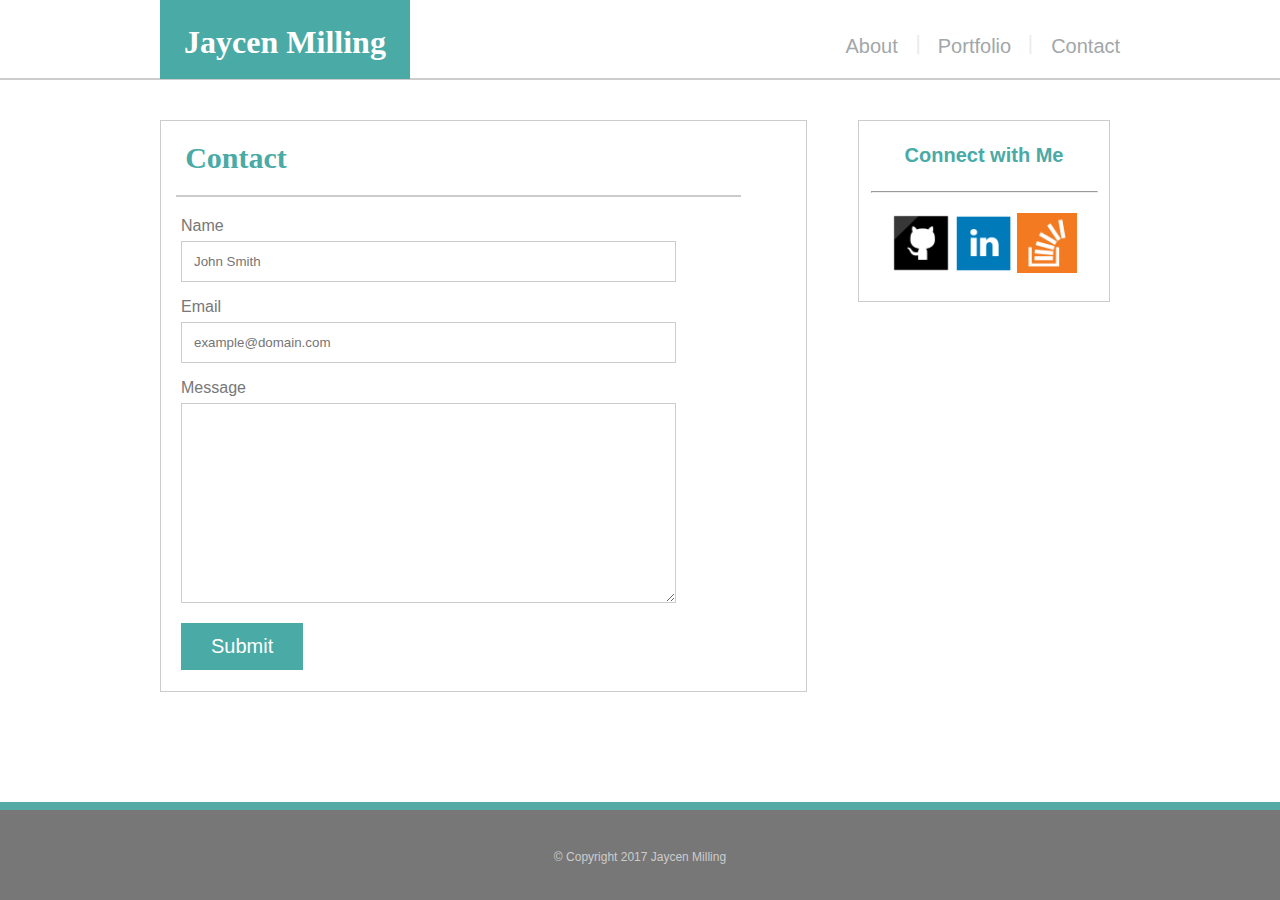
==== contact.html @ 1d7a5ca9 "Copy files from Basic-Profile" ====
<!DOCTYPE html>
<html>
    <head>
        <title>Contact</title>
        
        <!-- linking CSS -->
        <link rel="stylesheet" type="text/css" href="/css/style.css">
        <link rel="icon" type="image/png" href="images/jaycen.jpeg">
        
        
    </head>
    
    <body class="contact">            
            <header> 
                <h1 id="name"> Jaycen Milling </h1>
                <div id="links"> 
                    <ul>
                        <li><a href="contact.html">Contact</a></li>
                        <li class="border1"><a href="portfolio.html">Portfolio</a></li>
                        <li class="border2"><a href="index.html">About</a></li>                        
                    </ul>
                </div> <!-- END LINKS -->
            </header>
            <div id="contact">
                <section>
                <h1>Contact</h1>
                    <hr>
                    <form>
                        <label for="fullname">Name</label>
                        <input type="text" id="fullname" name="fullname" placeholder="John Smith">
                        
                        <label for="email">Email</label>
                        <input type="email" id="email" name="email" placeholder="example@domain.com">
                        
                        <br>
                        
                        <label for="message">Message</label>
                        <textarea id="message" name="message" style="height: 200px"></textarea>
                        
                        <input type="submit" value="Submit">
                        
                    </form>
                </section>
            </div>  <!-- END CONTACT -->  
            <div id="connect"> 
                    <h1>Connect with Me</h1>
                    <hr>
                    <div id="icons">
                        <a href="https://github.com/jaycen9887" target="_blank"><img width="60px"alt="Git Hub" src="images/1494525826_social_media_logo_github.png"></a>
                        <a href="https://www.linkedin.com/in/jaycen-milling-2b7a8851/" target="_blank"><img width="60px"  alt="Linkedin" src="images/1494525857_linkedin_square_color.png"></a>
                        <a href="https://stackoverflow.com/users/7992845/jaycen" target="_blank"><img width="60px"alt="Stack Overflow" src="images/1494525924_overflow.png"></a> 
                    </div> <!-- END ICONS-->  
                </div> <!-- END CONNECT -->  
        
            <footer> &copy; Copyright 2017 Jaycen Milling</footer>
    </body>
</html>
---- css/style.css ----
/* ALL */

body {
    font-family: 'Arial', 'Helvetica Neue', Helvetica, sans-serif;
    width: 960px;
    max-width: 980px;
    min-width: 640px;
    color: #777;
    background-image: url(images/cork-wallet.png);
    margin: auto;
    overflow-x:hidden;
}

header {
    background-color: white;
    height: 78px;
    position: relative;
    width: 161%;
    right: 290px;
    border-bottom: solid 2px #CCC;
}

#name {
    margin-left: 290px;
    float: left;
    background-color: #4aaaa5;
    width: 250px;
    text-align: center;
    padding: 25px 0 10px 0;
    color: white;
    font-family: 'Georgia', Times, Times New Roman, serif;
    height: 45px;
    position: relative;
    top: -22px;
   
}

#links ul {
    list-style-type: none;
    margin: 0;
    padding: 0;
    overflow: hidden;
    font-size: 20px; 
}

#links ul li {
    float: right;
    position: relative;
    right: 275.5px;
    padding: 20px;
    margin-top: 15px;
}

.border1:after {
    content: " | ";
    position: absolute;
    left: 90px;
    top: 17px;
    padding: 0 20px;
    color: #ebebeb;
}

.border2:after {
    content: " | ";
    position: absolute;
    left: 70px;
    top: 17px;
    padding: 0 20px;
    color: #ebebeb;
}

#links ul li a {
    display: block;
    text-align: center;
    text-decoration: none;
    color: #A2A7A9;
}

#links ul li a:hover {
    color: #777;
}

#connect {
    font-size: 10px;
    color: #4aaaa5;
    background-color: white;
    width: 250px;
    height: 170px;
    text-align: center;
    float: right;
    margin-top: 40px;
    margin-right: 10px;
    border: solid 1px #CCC;
    padding-top: 10px;

}

#connect h1 {
    padding-bottom: 10px;
}

#connect hr {
    width: 90%;
    color: #CCC;   
}

#icons {
    margin-top: 20px;
}

footer {
    background-color: #777;
    border-top: solid 8px #55AAA5;
     position: fixed;
    left: 0;
    bottom: 0;
    height: 30px;
    width: 100%;
    text-align: center;
    color: #CCC;
    font-size: 12px;
    height: 50px;
    padding-top: 40px;
}


/* index.html */

.index  #about {
    background-color: white;
    margin: 40px 0;
    width: 595px;
    height: 438px;
    position: absolute;
    border: solid 1px #CCC;
    padding-right: 50px;
    padding-bottom: 20px;
    }

.index  section {
    width: 495px;
    padding-left: 20px;
}

.index section h1 {
    font-size: 30px;
    color: #4aaaa5;;
    width: 150px;
    text-align: center;
    font-family: 'Georgia', Times, Times New Roman, serif;
}

.index section hr {
    background-color: #CCC;
    width: 95%;
    height: 2px;
    border: none;
    
}

.index  section img {
    float: left;
    padding: 0 15px 15px 0;
}

.index  section #text {
    float: left;
    line-height: 200%;
}


/* END index.html */



/* contact.html*/
.contact  #contact {
    background-color: white;
    margin: 40px 0;
    width: 595px;
    height: 550px;
    position: absolute;
    border: solid 1px #CCC;
    padding-right: 50px;
    padding-bottom: 20px;
    }


.contact section hr {
    background-color: #CCC;
    width: 95%;
    height: 2px;
    border: none;
    margin-bottom: 20px;
    
}

.contact section h1 {
    font-size: 30px;
    color: #4aaaa5;
    width: 150px;
    text-align: center;
    font-family: 'Georgia', Times, Times New Roman, serif; 
    padding-bottom: 0;
    margin-bottom: 20px;
}

.contact form {
    float: left;
    width: 495px;
    padding-left: 20px;
    
}

.contact input[type=text], input[type=email], textarea {
    width: 100%;
    padding: 12px;
    border: 1px solid #CCC;
    box-sizing: border-box;
    margin-top: 6px;
    margin-bottom: 16px;
    resize: vertical;
}

.contact input[type=submit] {
    background-color: #4aaaa5;
    color: white;
    padding: 12px 30px;
    border: none;
    cursor: pointer;
    font-size: 20px;
}

.contact input[type=submit]:hover{
    background-color: #777;
    
}

.contact input[type=submit]:active {
    transform: translateY(4px);
}

/* END contact.html */ 



/* portfolio.html*/

.portfolio  #portfolio  {
    background-color: white;
    margin: 40px 0;
    width: 595px;
    height: 620px;
    position: absolute;
    border: solid 1px #CCC;
    padding-right: 50px;
    padding-bottom: 20px;
    }


.portfolio  section hr {
    background-color: #CCC;
    width: 95%;
    height: 2px;
    border: none;
    margin-bottom: 20px;
    
}

.portfolio  section h1 {
    font-size: 30px;
    color: #4aaaa5;
    width: 150px;
    text-align: center;
    font-family: 'Georgia', Times, Times New Roman, serif; 
    padding-bottom: 0;
    margin-bottom: 20px;
    padding-left: 10px;
}

.portfolio #first .project001 {
    position: relative;
    margin-left: 20px;
    float: left;
    border: 2px solid #777;
    margin-bottom: 15px;
}

.portfolio #first .project001 img {
    width: 278px;
    height: 155px;
    background-color: black;
}

.portfolio #first .project001 h2 {
    position: absolute;
    top: 111px;
    width: 100%;
    text-align: center;
    background-color: #4aaaa5;
    color: white;  
}

.portfolio #first .project002 {
    position: relative;
    margin-left: 10px;
    float: right;
    border: 2px solid #777;
    margin-bottom: 15px;
}

.portfolio #first .project002 img {
    width: 279px;
    height: 154px;
}

.portfolio #first .project002 h2 {
    position: absolute;
    top: 110px;
    width: 100%;
    text-align: center;
    background-color: #4aaaa5;
    color: white;  
}

/* SECOND */

.portfolio #second .project001 {
    position: relative;
    margin-left: 20px;
    float: left;
    border: 2px solid #777;
    margin-bottom: 15px;
}

.portfolio #second .project001 img {
    width: 278px;
    height: 154px;
}

.portfolio #second .project001 h2 {
    position: absolute;
    top: 110px;
    width: 100%;
    text-align: center;
    background-color: #4aaaa5;
    color: white;  
}

.portfolio #second .project002 {
    position: relative;
    margin-left: 10px;
    float: right;
    border: 2px solid #777;
}

.portfolio #second .project002 img {
    width: 279px;
    height: 154px;
}

.portfolio #second .project002 h2 {
    position: absolute;
    top: 110px;
    width: 100%;
    text-align: center;
    background-color: #4aaaa5;
    color: white;  
}

/* Third */

.portfolio #third .project001 {
    height: 159px;
    margin-left: 20px;
    float: left;
    border: 2px solid #777;
}

.portfolio #third .project001 img {
    width: 278px;
}

.portfolio #third .project001 h2 {
    position: relative;
    top: -35px;
    width: 100%;
    text-align: center;
    background-color: #4aaaa5;
    color: white;  
}

.portfolio #third .project002 {
    position: relative;
    margin-left: 10px;
    float: right;
    border: 2px solid #777;
}

.portfolio #third .project002 img {
    width: 279px;
    height: 154px;
}

.portfolio #third .project002 h2 {
    position: absolute;
    top: 110px;
    width: 100%;
    text-align: center;
    background-color: #4aaaa5;
    color: white;  
}


/* END portfolio.html*/


/*MEDIA*/

@media screen max-width: 980px;
@media screen max-width: 768px;
@media screen max-width: 640px;
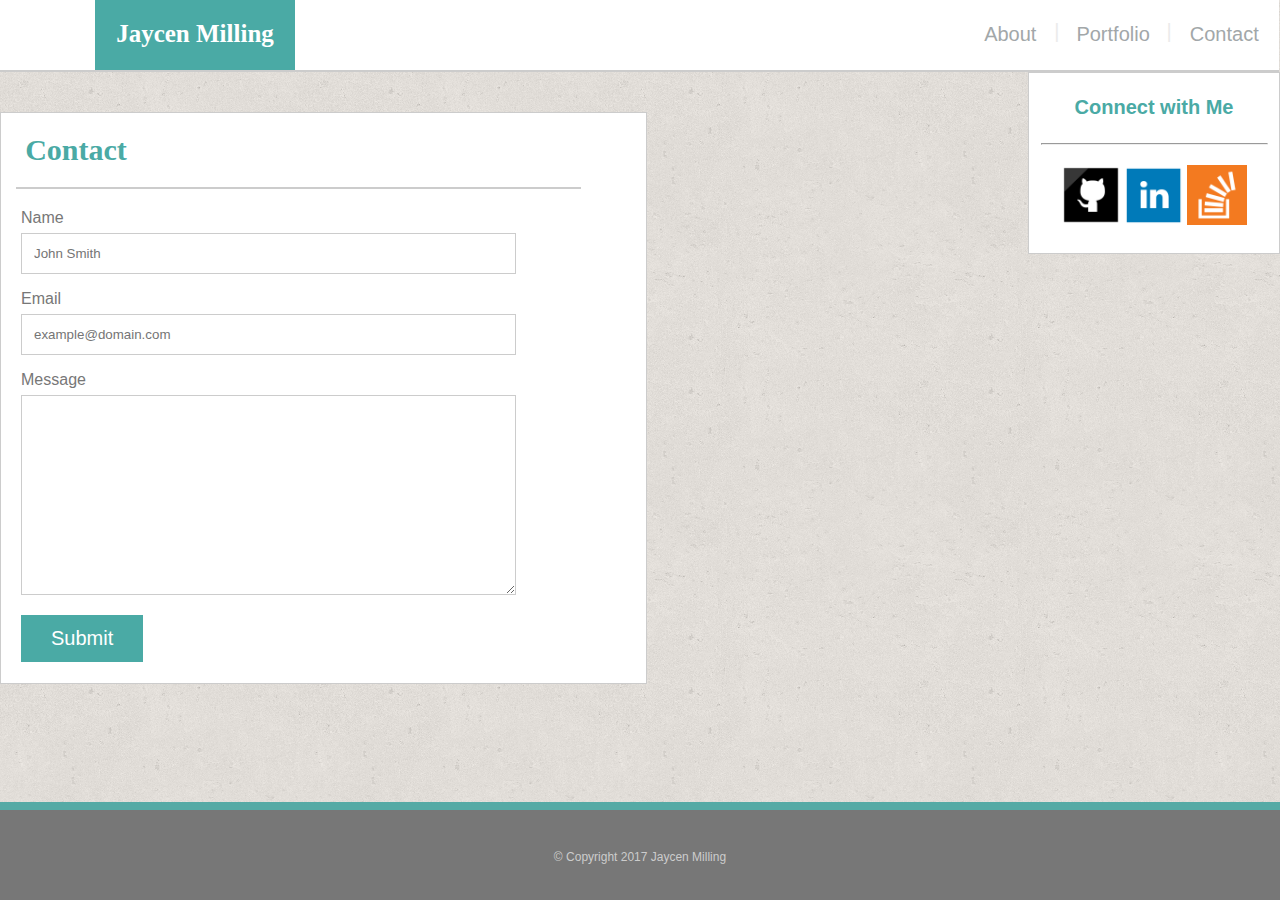
==== commit 2e600eec: "Index.html Responsiveness" ====
--- a/contact.html
+++ b/contact.html
@@ -4,7 +4,9 @@
         <title>Contact</title>
         
         <!-- linking CSS -->
-        <link rel="stylesheet" type="text/css" href="/css/style.css">
+
+        <link rel="stylesheet" type="text/css" href="css/style.css">
+
         <link rel="icon" type="image/png" href="images/jaycen.jpeg">
         
         
@@ -46,9 +48,9 @@
                     <h1>Connect with Me</h1>
                     <hr>
                     <div id="icons">
-                        <a href="https://github.com/jaycen9887" target="_blank"><img width="60px"alt="Git Hub" src="images/1494525826_social_media_logo_github.png"></a>
-                        <a href="https://www.linkedin.com/in/jaycen-milling-2b7a8851/" target="_blank"><img width="60px"  alt="Linkedin" src="images/1494525857_linkedin_square_color.png"></a>
-                        <a href="https://stackoverflow.com/users/7992845/jaycen" target="_blank"><img width="60px"alt="Stack Overflow" src="images/1494525924_overflow.png"></a> 
+                        <a href="https://github.com/jaycen9887" target="_blank"><img width="60" alt="Git Hub" src="images/1494525826_social_media_logo_github.png"></a>
+                        <a href="https://www.linkedin.com/in/jaycen-milling-2b7a8851/" target="_blank"><img width="60"  alt="Linkedin" src="images/1494525857_linkedin_square_color.png"></a>
+                        <a href="https://stackoverflow.com/users/7992845/jaycen" target="_blank"><img width="60" alt="Stack Overflow" src="images/1494525924_overflow.png"></a> 
                     </div> <!-- END ICONS-->  
                 </div> <!-- END CONNECT -->  
         
--- a/css/style.css
+++ b/css/style.css
@@ -1,38 +1,32 @@
 /* ALL */
+
+.clearfix {
+    content: "";
+    clear: both;
+}
+
 
 body {
     font-family: 'Arial', 'Helvetica Neue', Helvetica, sans-serif;
-    width: 960px;
-    max-width: 980px;
-    min-width: 640px;
     color: #777;
-    background-image: url(images/cork-wallet.png);
+    background-image: url(/images/cork-wallet.png);
     margin: auto;
-    overflow-x:hidden;
+    overflow-x: hidden;
 }
 
 header {
     background-color: white;
-    height: 78px;
     position: relative;
-    width: 161%;
-    right: 290px;
     border-bottom: solid 2px #CCC;
 }
 
 #name {
-    margin-left: 290px;
+    
     float: left;
     background-color: #4aaaa5;
-    width: 250px;
-    text-align: center;
-    padding: 25px 0 10px 0;
+    text-align: center;
     color: white;
     font-family: 'Georgia', Times, Times New Roman, serif;
-    height: 45px;
-    position: relative;
-    top: -22px;
-   
 }
 
 #links ul {
@@ -43,29 +37,16 @@
     font-size: 20px; 
 }
 
-#links ul li {
-    float: right;
-    position: relative;
-    right: 275.5px;
-    padding: 20px;
-    margin-top: 15px;
-}
 
 .border1:after {
     content: " | ";
     position: absolute;
-    left: 90px;
-    top: 17px;
-    padding: 0 20px;
     color: #ebebeb;
 }
 
 .border2:after {
     content: " | ";
     position: absolute;
-    left: 70px;
-    top: 17px;
-    padding: 0 20px;
     color: #ebebeb;
 }
 
@@ -84,14 +65,9 @@
     font-size: 10px;
     color: #4aaaa5;
     background-color: white;
-    width: 250px;
-    height: 170px;
     text-align: center;
     float: right;
-    margin-top: 40px;
-    margin-right: 10px;
     border: solid 1px #CCC;
-    padding-top: 10px;
 
 }
 
@@ -111,16 +87,13 @@
 footer {
     background-color: #777;
     border-top: solid 8px #55AAA5;
-     position: fixed;
+    position: fixed;
+    bottom: 0;
     left: 0;
-    bottom: 0;
-    height: 30px;
     width: 100%;
     text-align: center;
     color: #CCC;
     font-size: 12px;
-    height: 50px;
-    padding-top: 40px;
 }
 
 
@@ -128,24 +101,12 @@
 
 .index  #about {
     background-color: white;
-    margin: 40px 0;
-    width: 595px;
-    height: 438px;
-    position: absolute;
     border: solid 1px #CCC;
-    padding-right: 50px;
-    padding-bottom: 20px;
-    }
-
-.index  section {
-    width: 495px;
-    padding-left: 20px;
 }
 
 .index section h1 {
     font-size: 30px;
-    color: #4aaaa5;;
-    width: 150px;
+    color: #4aaaa5;
     text-align: center;
     font-family: 'Georgia', Times, Times New Roman, serif;
 }
@@ -160,7 +121,6 @@
 
 .index  section img {
     float: left;
-    padding: 0 15px 15px 0;
 }
 
 .index  section #text {
@@ -183,6 +143,7 @@
     border: solid 1px #CCC;
     padding-right: 50px;
     padding-bottom: 20px;
+    margin-bottom: 110px;
     }
 
 
@@ -255,6 +216,7 @@
     border: solid 1px #CCC;
     padding-right: 50px;
     padding-bottom: 20px;
+    margin-bottom: 100px;
     }
 
 
@@ -411,12 +373,680 @@
     color: white;  
 }
 
+.portfolio footer {
+    height: 30px;
+    padding-bottom: 10px;
+    
+}
+
 
 /* END portfolio.html*/
 
 
-/*MEDIA*/
-
-@media screen max-width: 980px;
-@media screen max-width: 768px;
-@media screen max-width: 640px;
+/* ************************************************************************************************ */
+
+@media only screen and (min-width: 981px){
+    body {
+        width: 100%;
+    }
+    
+    header {
+        height: 70px;
+        width: 99.9%;
+        position: relative;
+        left: 0px;
+
+    }
+        
+    #name {
+        margin-left: 95px;
+        width: 200px;
+        padding: 25px 0 10px 0;
+        height: 40px;
+        position: relative;
+        top: -22px;
+        font-size: 25px;
+    }
+    
+    #container {
+        width: 80%;
+        height: 100%;
+        padding: 0;
+        margin: 0;
+        margin: auto;
+        margin-top: 30px;
+        margin-bottom: 130px;
+    }
+    
+    #links {
+        position: absolute;
+        right: 0px;
+        top: 3px;
+        text-align: right;
+        float: right;
+    }
+    
+    #links ul li {
+        float: right;
+        position: relative;
+        padding: 20px;
+
+}
+    
+    .border1:after {
+        left: 90px;
+        top: 17px;
+        padding: 0 20px;
+    }
+    
+    .border2:after {
+        left: 70px;
+        top: 17px;
+        padding: 0 20px;
+    }
+    
+    #connect {
+        width:250px;
+        height: 170px;
+        padding-top: 10px;
+    }
+    
+    footer {
+        width: 100%;
+        height: 50px;
+        padding-top: 40px;
+    }
+    
+    /* index.html */
+    .index  #about {
+        width: 400px;
+        height: 840px;
+        padding-right: 50px;
+        padding-bottom: 50px;
+        float: left;
+        position: absolute;
+        margin-bottom: 130px;
+    }
+    
+    .index section {
+        width: 100%;
+        padding-left: 20px;
+    }
+    
+    .index section h1 {
+        width: 150px;
+    }
+    
+    .index section img {
+        padding: 0 15px 15px 0;
+        width: 100%;
+    }
+    
+    
+    /* END index.html */
+    
+    
+    /* ************************************************************************************************ */
+    
+    /* contact.html */
+    
+    
+    
+    
+    
+    /* END contact.html */
+    
+    /* ************************************************************************************************ */
+    
+    /* profile.html*/
+    
+    
+    
+    
+    
+    
+    /* END profile.html */
+}
+
+
+/* ************************************************************************************************ */
+
+
+@media only screen and (max-width: 980px) and (min-width: 769px){
+    body {
+        width: 100%;
+    }
+    
+    header {
+        height: 70px;
+        width: 99.9%;
+        position: relative;
+        left: 0px;
+
+    }
+        
+    #name {
+        margin-left: 95px;
+        width: 200px;
+        padding: 25px 0 10px 0;
+        height: 40px;
+        position: relative;
+        top: -22px;
+        font-size: 25px;
+    }
+    
+    #container {
+        width: 80%;
+        height: 100%;
+        padding: 0;
+        margin: 0;
+        margin: auto;
+        margin-top: 30px;
+        margin-bottom: 130px;
+    }
+    
+    #links {
+        position: absolute;
+        right: 0px;
+        top: 3px;
+        text-align: right;
+        float: right;
+    }
+    
+    #links ul li {
+        float: right;
+        position: relative;
+        padding: 20px;
+
+}
+    
+    .border1:after {
+        left: 90px;
+        top: 17px;
+        padding: 0 20px;
+    }
+    
+    .border2:after {
+        left: 70px;
+        top: 17px;
+        padding: 0 20px;
+    }
+    
+    #connect {
+        width:250px;
+        height: 170px;
+        padding-top: 10px;
+    }
+    
+    footer {
+        width: 100%;
+        height: 50px;
+        padding-top: 40px;
+    }
+    
+    /* index.html */
+    .index  #about {
+        width: 400px;
+        height: 840px;
+        padding-right: 50px;
+        padding-bottom: 50px;
+        float: left;
+        position: absolute;
+        margin-bottom: 130px;
+    }
+    
+    .index section {
+        width: 100%;
+        padding-left: 20px;
+    }
+    
+    .index section h1 {
+        width: 150px;
+    }
+    
+    .index section img {
+        padding: 0 15px 15px 0;
+        width: 100%;
+    }
+    
+    
+    /* END index.html */
+    
+    
+    /* ************************************************************************************************ */
+    
+    /* contact.html */
+    
+    
+    
+    
+    
+    /* END contact.html */
+    
+    /* ************************************************************************************************ */
+    
+    /* profile.html*/
+    
+    
+    
+    
+    
+    
+    /* END profile.html */
+}
+
+
+/* ************************************************************************************************ */
+
+
+
+@media only screen and (max-width: 768px) {
+    body {
+        width: 100%;
+    }
+    
+    header {
+        height: 70px;
+        width: 99.9%;
+        position: relative;
+        left: 0px;
+
+    }
+        
+    #name {
+        margin-left: 95px;
+        width: 200px;
+        padding: 25px 0 10px 0;
+        height: 40px;
+        position: relative;
+        top: -22px;
+        font-size: 25px;
+    }
+    
+    #container {
+        width: 75%;
+        height: 100%;
+        padding: 0;
+        margin: 0;
+        margin: auto;
+        margin-top: 30px;
+        margin-bottom: 130px;
+    }
+    
+    #links {
+        position: absolute;
+        right: 0px;
+        top: 3px;
+        text-align: right;
+        float: right;
+    
+        
+        
+    }
+    
+    #links ul li {
+        float: right;
+        position: relative;
+        padding: 20px;
+
+}
+    
+    .border1:after {
+        left: 90px;
+        top: 17px;
+        padding: 0 20px;
+    }
+    
+    .border2:after {
+        left: 70px;
+        top: 17px;
+        padding: 0 20px;
+    }
+    
+    #connect {
+        width:98%;
+        height: 170px;
+        margin: 0;
+        padding: 0;
+        float: none;
+        margin: auto;
+        margin-top: 40px;
+        padding-top: 10px;
+        
+
+    }
+    
+    
+    footer {
+        width: 100%;
+        height: 50px;
+        padding-top: 40px;
+    }
+    
+    /* index.html */
+    .index  #about {
+        margin: auto;
+        width: 90%;
+        height: 670px;
+        padding-right: 50px;
+        padding-bottom: 50px;
+    }
+    
+    .index section {
+        width: 100%;
+        padding-left: 20px;
+    }
+    
+    .index section h1 {
+        width: 150px;
+    }
+    
+    .index section img {
+        padding: 0 15px 15px 0;
+        width: 350px;
+    }
+    
+    
+    /* END index.html */
+    
+    
+    /* ************************************************************************************************ */
+    
+    /* contact.html */
+    
+    
+    
+    
+    
+    /* END contact.html */
+    
+    /* ************************************************************************************************ */
+    
+    /* profile.html*/
+    
+    
+    
+    
+    
+    
+    /* END profile.html */
+    
+}
+
+@media only screen and (max-width: 767px) and (min-width: 640px){
+    body {
+        width: 100%;
+    }
+    
+    header {
+        height: 130px;
+        width: 99.9%;
+        position: relative;
+        left: 0px;
+
+    }
+        
+    #name {
+        margin-left: 95px;
+        width: 99.8%;
+        padding: 25px 0 10px 0;
+        height: 40px;
+        position: relative;
+        left: -95px;
+        top: -22px;
+        font-size: 25px;
+    }
+    
+    #container {
+        width: 75%;
+        height: 100%;
+        padding: 0;
+        margin: 0;
+        margin: auto;
+        margin-top: 30px;
+        margin-bottom: 130px;
+    }
+    
+    #links {
+        position: absolute;
+        width: 100%;
+        top: 70px;
+        text-align: right;
+        float: right;
+    }
+    
+    #links ul {
+        position: absolute;
+        width: 100%;
+    }
+    
+    #links ul li {
+        position: relative;
+        padding: 20px;
+        margin-right: 12%;
+}
+    
+    .border1:after {
+        left: 90px;
+        top: 17px;
+        padding: 0 20px;
+    }
+    
+    .border2:after {
+        left: 70px;
+        top: 17px;
+        padding: 0 20px;
+    }
+    
+    #connect {
+        width:98%;
+        height: 170px;
+        margin: 0;
+        padding: 0;
+        float: none;
+        margin: auto;
+        margin-top: 40px;
+        padding-top: 10px;
+        
+
+    }
+    
+    
+    footer {
+        width: 100%;
+        height: 50px;
+        padding-top: 40px;
+    }
+    
+    /* index.html */
+    .index  #about {
+        margin: auto;
+        width: 90%;
+        height: 820px;
+        padding-right: 50px;
+        padding-bottom: 50px;
+    }
+    
+    .index section {
+        width: 100%;
+        padding-left: 20px;
+    }
+    
+    .index section h1 {
+        width: 150px;
+    }
+    
+    .index section img {
+        padding: 0 15px 15px 0;
+        width: 100%;
+    }
+    
+    
+    /* END index.html */
+    
+    
+    /* ************************************************************************************************ */
+    
+    /* contact.html */
+    
+    
+    
+    
+    
+    /* END contact.html */
+    
+    /* ************************************************************************************************ */
+    
+    /* profile.html*/
+    
+    
+    
+    
+    
+    
+    /* END profile.html */
+    
+}
+
+
+
+    /* ************************************************************************************************ */
+
+
+@media only screen and (max-width: 639px){
+    
+     body {
+        width: 100%;
+    }
+    
+    header {
+        height: 130px;
+        width: 99.9%;
+        position: relative;
+        left: 0px;
+
+    }
+        
+    #name {
+        margin-left: 95px;
+        width: 99.8%;
+        padding: 25px 0 10px 0;
+        height: 40px;
+        position: relative;
+        left: -95px;
+        top: -22px;
+        font-size: 25px;
+    }
+    
+    #container {
+        width: 90%;
+        height: 100%;
+        padding: 0;
+        margin: 0;
+        margin: auto;
+        margin-top: 30px;
+        margin-bottom: 130px;
+    }
+    
+    #links {
+        position: absolute;
+        width: 100%;
+        top: 70px;
+        text-align: right;
+        float: right;
+    }
+    
+    #links ul {
+        position: absolute;
+        width: 100%;
+    }
+    
+    #links ul li {
+        position: relative;
+        padding: 20px;
+        margin-right: 5%;
+}
+    
+    .border1:after {
+        left: 90px;
+        top: 17px;
+        padding: 0 20px;
+    }
+    
+    .border2:after {
+        left: 70px;
+        top: 17px;
+        padding: 0 20px;
+    }
+    
+    #connect {
+        width:100%;
+        height: 170px;
+        margin: 0;
+        padding: 0;
+        margin: auto;
+        float: none;
+        margin: auto;
+        margin-top: 40px;
+        padding-top: 10px;
+    }
+    
+    
+    footer {
+        width: 100%;
+        height: 50px;
+        padding-top: 40px;
+    }
+    
+    /* index.html */
+    .index  #about {
+        margin: auto;
+        width: 85%;
+        height: 930px;
+        padding-right: 50px;
+        padding-bottom: 50px;
+    }
+    
+    .index section {
+        width: 100%;
+        padding-left: 20px;
+    }
+    
+    .index section h1 {
+        width: 150px;
+    }
+    
+    .index section img {
+        padding: 0 15px 15px 0;
+        width: 100%;
+    }
+    
+    
+    /* END index.html */
+    
+    
+    /* ************************************************************************************************ */
+    
+    /* contact.html */
+    
+    
+    
+    
+    
+    /* END contact.html */
+    
+    /* ************************************************************************************************ */
+    
+    /* profile.html*/
+    
+    
+    
+    
+    
+    
+    /* END profile.html */
+    
+}
+
+
+
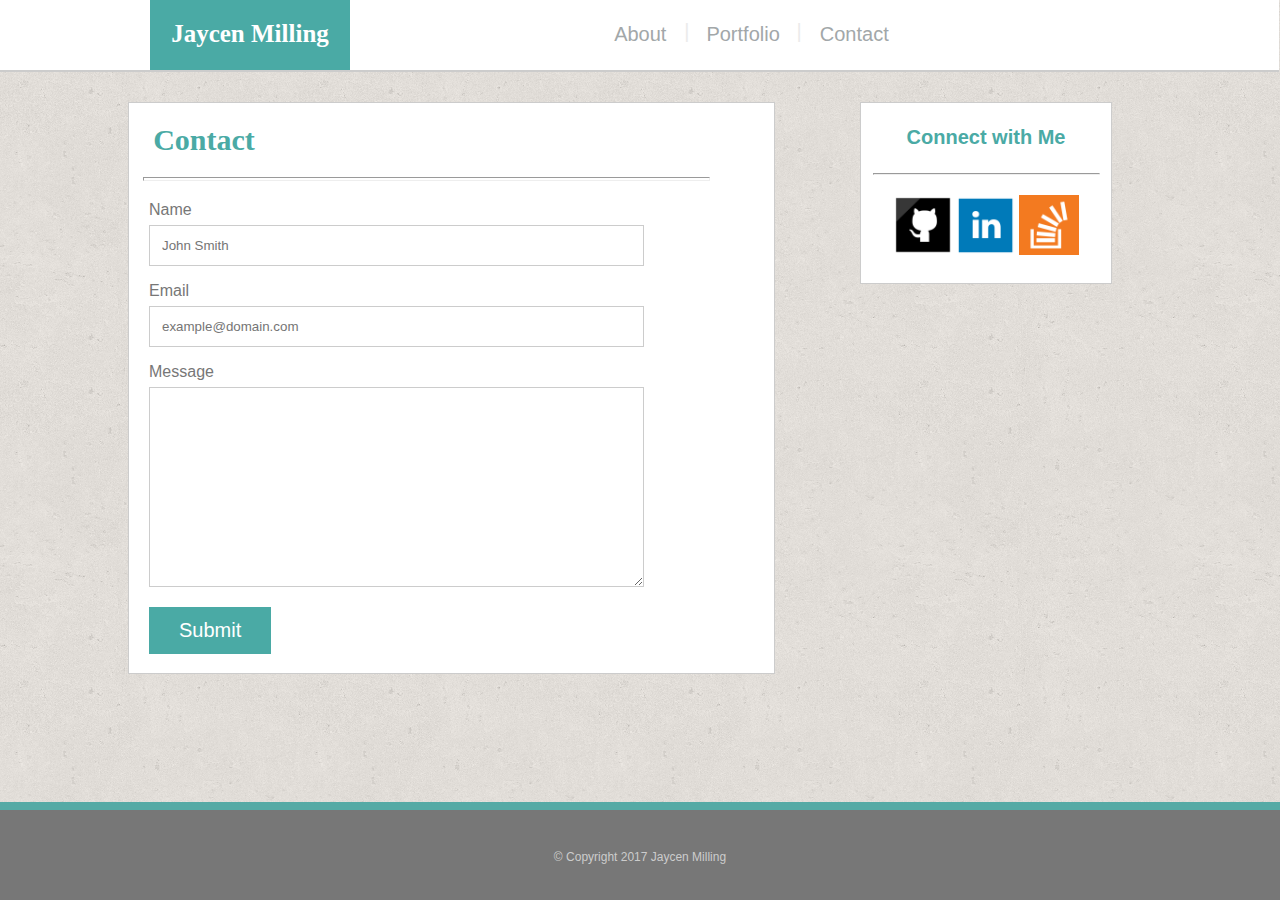
==== commit cfda47ee: "adding responsiveness to portfolio" ====
--- a/contact.html
+++ b/contact.html
@@ -23,37 +23,50 @@
                     </ul>
                 </div> <!-- END LINKS -->
             </header>
-            <div id="contact">
-                <section>
-                <h1>Contact</h1>
-                    <hr>
-                    <form>
-                        <label for="fullname">Name</label>
-                        <input type="text" id="fullname" name="fullname" placeholder="John Smith">
-                        
-                        <label for="email">Email</label>
-                        <input type="email" id="email" name="email" placeholder="example@domain.com">
-                        
-                        <br>
-                        
-                        <label for="message">Message</label>
-                        <textarea id="message" name="message" style="height: 200px"></textarea>
-                        
-                        <input type="submit" value="Submit">
-                        
-                    </form>
-                </section>
-            </div>  <!-- END CONTACT -->  
-            <div id="connect"> 
-                    <h1>Connect with Me</h1>
-                    <hr>
-                    <div id="icons">
-                        <a href="https://github.com/jaycen9887" target="_blank"><img width="60" alt="Git Hub" src="images/1494525826_social_media_logo_github.png"></a>
-                        <a href="https://www.linkedin.com/in/jaycen-milling-2b7a8851/" target="_blank"><img width="60"  alt="Linkedin" src="images/1494525857_linkedin_square_color.png"></a>
-                        <a href="https://stackoverflow.com/users/7992845/jaycen" target="_blank"><img width="60" alt="Stack Overflow" src="images/1494525924_overflow.png"></a> 
-                    </div> <!-- END ICONS-->  
-                </div> <!-- END CONNECT -->  
         
+            <div id="container">
+                <div id="contact">
+                    <section>
+                    <h1>Contact</h1>
+                        <hr>
+                        <form>
+                            <label for="fullname">Name</label>
+                            <input type="text" id="fullname" name="fullname" placeholder="John Smith">
+
+                            <label for="email">Email</label>
+                            <input type="email" id="email" name="email" placeholder="example@domain.com">
+
+                            <br>
+
+                            <label for="message">Message</label>
+                            <textarea id="message" name="message" style="height: 200px"></textarea>
+
+                            <input type="submit" value="Submit">
+
+                        </form>
+                    </section>
+                </div>  <!-- END CONTACT -->  
+                <div id="connect"> 
+                        <h1>Connect with Me</h1>
+                        <hr>
+                        <div id="icons">
+                            <a href="https://github.com/jaycen9887" target="_blank"><img width="60" alt="Git Hub" src="images/1494525826_social_media_logo_github.png"></a>
+                            <a href="https://www.linkedin.com/in/jaycen-milling-2b7a8851/" target="_blank"><img width="60"  alt="Linkedin" src="images/1494525857_linkedin_square_color.png"></a>
+                            <a href="https://stackoverflow.com/users/7992845/jaycen" target="_blank"><img width="60" alt="Stack Overflow" src="images/1494525924_overflow.png"></a> 
+                        </div> <!-- END ICONS-->  
+                    </div> <!-- END CONNECT -->  
+            </div>
             <footer> &copy; Copyright 2017 Jaycen Milling</footer>
+        
+        <script type="text/javascript">
+            function getWindowSize() {
+                var d = document , root = d.documentElement, body = d.body;
+                var wid = window.innerWidth || root.clientWidth || body.clientWidth, hi = window.innerHeight || root.clientHeight || body.clientHeight;
+                return [wid, hi];
+            }
+            
+            console.log(getWindowSize());
+        
+        </script>
     </body>
 </html>--- a/css/style.css
+++ b/css/style.css
@@ -136,22 +136,14 @@
 /* contact.html*/
 .contact  #contact {
     background-color: white;
-    margin: 40px 0;
-    width: 595px;
-    height: 550px;
-    position: absolute;
     border: solid 1px #CCC;
-    padding-right: 50px;
-    padding-bottom: 20px;
-    margin-bottom: 110px;
+    
     }
 
 
 .contact section hr {
-    background-color: #CCC;
     width: 95%;
     height: 2px;
-    border: none;
     margin-bottom: 20px;
     
 }
@@ -159,27 +151,18 @@
 .contact section h1 {
     font-size: 30px;
     color: #4aaaa5;
-    width: 150px;
     text-align: center;
     font-family: 'Georgia', Times, Times New Roman, serif; 
-    padding-bottom: 0;
-    margin-bottom: 20px;
 }
 
 .contact form {
     float: left;
-    width: 495px;
-    padding-left: 20px;
     
 }
 
 .contact input[type=text], input[type=email], textarea {
-    width: 100%;
-    padding: 12px;
     border: 1px solid #CCC;
     box-sizing: border-box;
-    margin-top: 6px;
-    margin-bottom: 16px;
     resize: vertical;
 }
 
@@ -209,14 +192,9 @@
 
 .portfolio  #portfolio  {
     background-color: white;
-    margin: 40px 0;
-    width: 595px;
-    height: 620px;
-    position: absolute;
     border: solid 1px #CCC;
-    padding-right: 50px;
-    padding-bottom: 20px;
-    margin-bottom: 100px;
+    height: 1000px;
+
     }
 
 
@@ -232,7 +210,6 @@
 .portfolio  section h1 {
     font-size: 30px;
     color: #4aaaa5;
-    width: 150px;
     text-align: center;
     font-family: 'Georgia', Times, Times New Roman, serif; 
     padding-bottom: 0;
@@ -242,22 +219,13 @@
 
 .portfolio #first .project001 {
     position: relative;
-    margin-left: 20px;
     float: left;
     border: 2px solid #777;
-    margin-bottom: 15px;
-}
-
-.portfolio #first .project001 img {
-    width: 278px;
-    height: 155px;
-    background-color: black;
+    
 }
 
 .portfolio #first .project001 h2 {
     position: absolute;
-    top: 111px;
-    width: 100%;
     text-align: center;
     background-color: #4aaaa5;
     color: white;  
@@ -271,10 +239,7 @@
     margin-bottom: 15px;
 }
 
-.portfolio #first .project002 img {
-    width: 279px;
-    height: 154px;
-}
+
 
 .portfolio #first .project002 h2 {
     position: absolute;
@@ -295,15 +260,9 @@
     margin-bottom: 15px;
 }
 
-.portfolio #second .project001 img {
-    width: 278px;
-    height: 154px;
-}
 
 .portfolio #second .project001 h2 {
     position: absolute;
-    top: 110px;
-    width: 100%;
     text-align: center;
     background-color: #4aaaa5;
     color: white;  
@@ -316,10 +275,6 @@
     border: 2px solid #777;
 }
 
-.portfolio #second .project002 img {
-    width: 279px;
-    height: 154px;
-}
 
 .portfolio #second .project002 h2 {
     position: absolute;
@@ -333,20 +288,16 @@
 /* Third */
 
 .portfolio #third .project001 {
-    height: 159px;
+    position: relative;
     margin-left: 20px;
     float: left;
     border: 2px solid #777;
-}
-
-.portfolio #third .project001 img {
-    width: 278px;
-}
+    margin-bottom: 15px;
+}
+
 
 .portfolio #third .project001 h2 {
-    position: relative;
-    top: -35px;
-    width: 100%;
+    position: absolute;
     text-align: center;
     background-color: #4aaaa5;
     color: white;  
@@ -359,10 +310,6 @@
     border: 2px solid #777;
 }
 
-.portfolio #third .project002 img {
-    width: 279px;
-    height: 154px;
-}
 
 .portfolio #third .project002 h2 {
     position: absolute;
@@ -372,20 +319,259 @@
     background-color: #4aaaa5;
     color: white;  
 }
-
-.portfolio footer {
-    height: 30px;
-    padding-bottom: 10px;
-    
-}
-
-
 /* END portfolio.html*/
 
 
 /* ************************************************************************************************ */
 
 @media only screen and (min-width: 981px){
+    body {
+        width: 100%;
+    }
+    
+    header {
+        height: 70px;
+        width: 99.9%;
+        position: relative;
+        left: 0px;
+
+    }
+        
+    #name {
+        margin-left: 150px;
+        width: 200px;
+        padding: 25px 0 10px 0;
+        height: 40px;
+        position: relative;
+        top: -22px;
+        font-size: 25px;
+    }
+    
+    #container {
+        width: 80%;
+        height: 100%;
+        padding: 0;
+        margin: 0;
+        margin: auto;
+        margin-top: 30px;
+        margin-bottom: 130px;
+    }
+    
+    #links {
+        position: absolute;
+        right: 370px;
+        top: 3px;
+        text-align: right;
+        float: right;
+    }
+    
+    #links ul li {
+        float: right;
+        position: relative;
+        padding: 20px;
+
+}
+    
+    .border1:after {
+        left: 90px;
+        top: 17px;
+        padding: 0 20px;
+    }
+    
+    .border2:after {
+        left: 70px;
+        top: 17px;
+        padding: 0 20px;
+    }
+    
+    #connect {
+        width:250px;
+        height: 170px;
+        padding-top: 10px;
+        position: absolute;
+        left: 860px;
+    }
+    
+    footer {
+        width: 100%;
+        height: 50px;
+        padding-top: 40px;
+    }
+    
+    /* index.html */
+    .index  #about {
+        width: 40%;
+        height: 540px;
+        padding-right: 50px;
+        padding-bottom: 50px;
+        float: left;
+        position: absolute;
+        margin-bottom: 130px;
+        float: left;
+    }
+    
+    .index section {
+        width: 100%;
+        padding-left: 20px;
+    }
+    
+    .index section h1 {
+        width: 150px;
+    }
+    
+    .index section img {
+        padding: 0 15px 15px 0;
+        width: 50%;
+    }
+    
+    
+    /* END index.html */
+    
+    
+    /* ************************************************************************************************ */
+    
+    /* contact.html */
+    .contact #contact {
+        width: 595px;
+        height: 550px;
+        position: absolute;
+        padding-right: 50px;
+        padding-bottom: 20px;
+        margin-bottom: 110px;
+    }
+    
+    .contact section hr {
+        width: 95%;
+        height: 2px;
+        margin-bottom: 20px;
+    }
+    
+    .contact section h1 {
+        width: 150px;
+        padding-bottom: 0;
+        margin-bottom: 20px;
+    }
+    
+    .contact form {
+        width: 495px;
+        padding-left: 20px;
+    }
+    
+    .contact input[type=text], input[type=email], textarea {
+        width: 100%;
+        padding: 12px;
+        margin-top: 6px;
+        margin-bottom: 16px;
+    }
+    
+    
+    /* END contact.html */
+    
+    
+    
+    
+    /* ************************************************************************************************ */
+    
+    /* portfolio.html*/
+    
+    .portfolio  #portfolio {
+        width: 595px;
+        height: 620px;
+        position: absolute;
+        padding-right: 50px;
+        padding-bottom: 20px;
+        margin-bottom: 120px;
+    }
+    
+    .portfolio section h1 {
+        width: 150px;
+    }
+    
+    /* First ROW PROJECTS*/
+    
+    .portfolio #first .project001 {
+        margin-left: 20px;
+        margin-bottom: 15px;
+    }
+    
+    .portfolio #first .project001 img {
+        width: 278px;
+        height: 155px;
+    }
+    
+    .portfolio #first .project001 h2 {
+        top: 111px;
+        width: 100%;
+    }
+    
+    .portfolio #first .project002 img {
+        width: 279px;
+        height: 154px;
+    }
+    
+    /* END FIRST ROW PROJECTS */
+    
+    
+    
+    /* SECOND ROW PROJECTS*/
+    
+    .portfolio #second .project001 {
+        margin-left: 20px;
+        margin-bottom: 15px;
+    }
+    
+    .portfolio #second  .project001 img {
+        width: 278px;
+        height: 155px;
+    }
+    
+    .portfolio #second  .project001 h2 {
+        top: 111px;
+        width: 100%;
+    }
+    
+    .portfolio #second  .project002 img {
+        width: 279px;
+        height: 154px;
+    }
+    
+    /* END SECOND ROW PROJECTS */
+    
+    
+    /* THIRD ROW PROJECTS */
+    
+    .portfolio #third .project001 {
+        margin-left: 20px;
+        margin-bottom: 15px;
+    }
+    
+    .portfolio #third .project001 img {
+        width: 278px;
+        height: 155px;
+    }
+    
+    .portfolio #third .project001 h2 {
+        top: 111px;
+        width: 100%;
+    }
+    
+    .portfolio #third .project002 img {
+        width: 279px;
+        height: 154px;
+    }
+    
+    /* END THIRD ROW PROJECTS */
+    
+    
+    
+    /* END profile.html */
+}
+
+
+/* ************************************************************************************************ */
+
+
+@media only screen and (max-width: 980px) and (min-width: 769px){
     body {
         width: 100%;
     }
@@ -489,7 +675,39 @@
     /* ************************************************************************************************ */
     
     /* contact.html */
-    
+    .contact #contact {
+        width: 400px;
+        height: 540px;
+        padding-right: 50px;
+        padding-bottom: 50px;
+        float: left;
+        position: absolute;
+        margin-bottom: 130px;
+    }
+    
+    .contact section hr {
+        width: 95%;
+        height: 2px;
+        margin-bottom: 20px;
+    }
+    
+    .contact section h1 {
+        width: 150px;
+        padding-bottom: 0;
+        margin-bottom: 20px;
+    }
+    
+    .contact form {
+        width: 400px;
+        padding-left: 20px;
+    }
+    
+    .contact input[type=text], input[type=email], textarea {
+        width: 100%;
+        padding: 12px;
+        margin-top: 6px;
+        margin-bottom: 16px;
+    }
     
     
     
@@ -498,11 +716,154 @@
     
     /* ************************************************************************************************ */
     
-    /* profile.html*/
-    
-    
-    
-    
+    /* portfolio.html*/
+    .portfolio #links {
+        width: 100%;
+    }
+    .portfolio #links li{
+        right: 65px;
+    }
+    .portfolio  #portfolio {
+        width: 40%;
+        height: 1610px;
+        position: absolute;
+        padding-right: 50px;
+        padding-bottom: 20px;
+        margin-bottom: 120px;
+    }
+    
+    .portfolio section h1 {
+        width: 150px;
+    }
+    
+    /* First ROW PROJECTS*/
+    
+    .portfolio #first .project001 {
+        margin-left: 20px;
+        margin-bottom: 15px;
+        float: none;
+        width: 100%;
+    }
+    
+    .portfolio #first .project001 img {
+        width: 100%;
+        height: 280px;
+    }
+    
+    .portfolio #first .project001 h2 {
+        top: 200px;
+        width: 100%;
+        height: 35px;
+        padding-top: 10px;
+    }
+    
+    .portfolio #first .project002 {
+        width: 100%;
+        float: none;
+        margin-left: 20px;
+        
+    }
+    
+    .portfolio #first .project002 img {
+        width: 100%;
+        height: 280px;
+    }
+    
+    .portfolio #first .project002 h2 {
+        top: 200px;
+        width: 100%;
+        height: 35px;
+        padding-top: 10px;
+    }
+    
+    /* END FIRST ROW PROJECTS */
+    
+    
+    
+    /* SECOND ROW PROJECTS*/
+    
+    .portfolio #second .project001 {
+        margin-left: 20px;
+        margin-bottom: 15px;
+        float: none;
+        width: 100%;
+    }
+    
+    .portfolio #second .project001 img {
+        width: 100%;
+        height: 280px;
+    }
+    
+    .portfolio #second .project001 h2 {
+        top: 200px;
+        width: 100%;
+        height: 35px;
+        padding-top: 10px;
+    }
+    
+    .portfolio #second .project002 {
+        width: 100%;
+        float: none;
+        margin-left: 20px;
+        
+    }
+    
+    .portfolio #second .project002 img {
+        width: 100%;
+        height: 280px;
+    }
+    
+    .portfolio #second .project002 h2 {
+        top: 200px;
+        width: 100%;
+        height: 35px;
+        padding-top: 10px;
+    }
+    /* END SECOND ROW PROJECTS */
+    
+    
+    /* THIRD ROW PROJECTS */
+    
+    .portfolio #third .project001 {
+        margin-left: 20px;
+        margin-bottom: 15px;
+        margin-top: 15px;
+        float: none;
+        width: 100%;
+    }
+    
+    .portfolio #third .project001 img {
+        width: 100%;
+        height: 280px;
+    }
+    
+    .portfolio #third .project001 h2 {
+        top: 200px;
+        width: 100%;
+        height: 35px;
+        padding-top: 10px;
+    }
+    
+    .portfolio #third .project002 {
+        width: 100%;
+        float: none;
+        margin-left: 20px;
+        
+    }
+    
+    .portfolio #third .project002 img {
+        width: 100%;
+        height: 280px;
+    }
+    
+    .portfolio #third .project002 h2 {
+        top: 200px;
+        width: 100%;
+        height: 35px;
+        padding-top: 10px;
+    }
+    
+    /* END THIRD ROW PROJECTS */
     
     
     /* END profile.html */
@@ -512,7 +873,8 @@
 /* ************************************************************************************************ */
 
 
-@media only screen and (max-width: 980px) and (min-width: 769px){
+
+@media only screen and (max-width: 768px) {
     body {
         width: 100%;
     }
@@ -536,134 +898,6 @@
     }
     
     #container {
-        width: 80%;
-        height: 100%;
-        padding: 0;
-        margin: 0;
-        margin: auto;
-        margin-top: 30px;
-        margin-bottom: 130px;
-    }
-    
-    #links {
-        position: absolute;
-        right: 0px;
-        top: 3px;
-        text-align: right;
-        float: right;
-    }
-    
-    #links ul li {
-        float: right;
-        position: relative;
-        padding: 20px;
-
-}
-    
-    .border1:after {
-        left: 90px;
-        top: 17px;
-        padding: 0 20px;
-    }
-    
-    .border2:after {
-        left: 70px;
-        top: 17px;
-        padding: 0 20px;
-    }
-    
-    #connect {
-        width:250px;
-        height: 170px;
-        padding-top: 10px;
-    }
-    
-    footer {
-        width: 100%;
-        height: 50px;
-        padding-top: 40px;
-    }
-    
-    /* index.html */
-    .index  #about {
-        width: 400px;
-        height: 840px;
-        padding-right: 50px;
-        padding-bottom: 50px;
-        float: left;
-        position: absolute;
-        margin-bottom: 130px;
-    }
-    
-    .index section {
-        width: 100%;
-        padding-left: 20px;
-    }
-    
-    .index section h1 {
-        width: 150px;
-    }
-    
-    .index section img {
-        padding: 0 15px 15px 0;
-        width: 100%;
-    }
-    
-    
-    /* END index.html */
-    
-    
-    /* ************************************************************************************************ */
-    
-    /* contact.html */
-    
-    
-    
-    
-    
-    /* END contact.html */
-    
-    /* ************************************************************************************************ */
-    
-    /* profile.html*/
-    
-    
-    
-    
-    
-    
-    /* END profile.html */
-}
-
-
-/* ************************************************************************************************ */
-
-
-
-@media only screen and (max-width: 768px) {
-    body {
-        width: 100%;
-    }
-    
-    header {
-        height: 70px;
-        width: 99.9%;
-        position: relative;
-        left: 0px;
-
-    }
-        
-    #name {
-        margin-left: 95px;
-        width: 200px;
-        padding: 25px 0 10px 0;
-        height: 40px;
-        position: relative;
-        top: -22px;
-        font-size: 25px;
-    }
-    
-    #container {
         width: 75%;
         height: 100%;
         padding: 0;
@@ -713,7 +947,6 @@
         margin-top: 40px;
         padding-top: 10px;
         
-
     }
     
     
@@ -754,22 +987,209 @@
     
     /* contact.html */
     
-    
-    
+    .contact #contact {
+        width: 90%;
+        height: 540px;
+        padding-right: 50px;
+        padding-bottom: 50px;
+        float: none;
+        margin-bottom: 40px;
+    
+    }
+    
+    .contact section hr {
+        width: 95%;
+        height: 2px;
+        margin-bottom: 20px;
+        margin-left: 8%;
+    }
+    
+    .contact section h1 {
+        width: 150px;
+        padding-bottom: 0;
+        margin-bottom: 20px;
+        margin-left: 5%;
+    }
+    
+    .contact form {
+        width: 95%;
+        padding-left: 20px;
+        margin-left: 4%;
+    }
+    
+    .contact input[type=text], input[type=email], textarea {
+        width: 100%;
+        padding: 12px;
+        margin-top: 6px;
+        margin-bottom: 16px;
+    }
+    
+    .contact #connect {
+        width: 100%;
+        margin: 0;
+        padding: 0;
+        margin: auto;
+        
+    }
     
     
     /* END contact.html */
     
-    /* ************************************************************************************************ */
-    
-    /* profile.html*/
-    
-    
-    
-    
-    
-    
-    /* END profile.html */
+     /* ************************************************************************************************ */
+    
+    /* portfolio.html*/
+    .portfolio #container{
+        height: 1860px;
+    }
+    
+    .portfolio #links {
+        width: 100%;
+    }
+    .portfolio #links li{
+        right: 65px;
+    }
+    
+    .portfolio  #portfolio {
+        width: 90%;
+        height: 1610px;
+        padding-right: 50px;
+        padding-bottom: 20px;
+        margin-bottom: 40px;
+        float: none;
+    }
+    
+    .portfolio section h1 {
+        width: 150px;
+    }
+    
+    /* First ROW PROJECTS*/
+    
+    .portfolio #first .project001 {
+        margin-left: 20px;
+        margin-bottom: 15px;
+        float: none;
+        width: 100%;
+    }
+    
+    .portfolio #first .project001 img {
+        width: 100%;
+        height: 280px;
+    }
+    
+    .portfolio #first .project001 h2 {
+        top: 200px;
+        width: 100%;
+        height: 35px;
+        padding-top: 10px;
+    }
+    
+    .portfolio #first .project002 {
+        width: 100%;
+        float: none;
+        margin-left: 20px;
+        
+    }
+    
+    .portfolio #first .project002 img {
+        width: 100%;
+        height: 280px;
+    }
+    
+    .portfolio #first .project002 h2 {
+        top: 200px;
+        width: 100%;
+        height: 35px;
+        padding-top: 10px;
+    }
+    
+    /* END FIRST ROW PROJECTS */
+    
+    
+    
+    /* SECOND ROW PROJECTS*/
+    
+    .portfolio #second .project001 {
+        margin-left: 20px;
+        margin-bottom: 15px;
+        float: none;
+        width: 100%;
+    }
+    
+    .portfolio #second .project001 img {
+        width: 100%;
+        height: 280px;
+    }
+    
+    .portfolio #second .project001 h2 {
+        top: 200px;
+        width: 100%;
+        height: 35px;
+        padding-top: 10px;
+    }
+    
+    .portfolio #second .project002 {
+        width: 100%;
+        float: none;
+        margin-left: 20px;
+        
+    }
+    
+    .portfolio #second .project002 img {
+        width: 100%;
+        height: 280px;
+    }
+    
+    .portfolio #second .project002 h2 {
+        top: 200px;
+        width: 100%;
+        height: 35px;
+        padding-top: 10px;
+    }
+    /* END SECOND ROW PROJECTS */
+    
+    
+    /* THIRD ROW PROJECTS */
+    
+    .portfolio #third .project001 {
+        margin-left: 20px;
+        margin-bottom: 15px;
+        margin-top: 15px;
+        float: none;
+        width: 100%;
+    }
+    
+    .portfolio #third .project001 img {
+        width: 100%;
+        height: 280px;
+    }
+    
+    .portfolio #third .project001 h2 {
+        top: 200px;
+        width: 100%;
+        height: 35px;
+        padding-top: 10px;
+    }
+    
+    .portfolio #third .project002 {
+        width: 100%;
+        float: none;
+        margin-left: 20px;
+        
+    }
+    
+    .portfolio #third .project002 img {
+        width: 100%;
+        height: 280px;
+    }
+    
+    .portfolio #third .project002 h2 {
+        top: 200px;
+        width: 100%;
+        height: 35px;
+        padding-top: 10px;
+    }
+    
+    /* END THIRD ROW PROJECTS */
     
 }
 
@@ -889,7 +1309,50 @@
     
     /* contact.html */
     
-    
+    .contact #contact {
+        width: 90%;
+        height: 540px;
+        padding-right: 50px;
+        padding-bottom: 50px;
+        float: none;
+        margin-bottom: 40px;
+    
+    }
+    
+    .contact section hr {
+        width: 95%;
+        height: 2px;
+        margin-bottom: 20px;
+        margin-left: 8%;
+    }
+    
+    .contact section h1 {
+        width: 150px;
+        padding-bottom: 0;
+        margin-bottom: 20px;
+        margin-left: 5%;
+    }
+    
+    .contact form {
+        width: 95%;
+        padding-left: 20px;
+        margin-left: 4%;
+    }
+    
+    .contact input[type=text], input[type=email], textarea {
+        width: 100%;
+        padding: 12px;
+        margin-top: 6px;
+        margin-bottom: 16px;
+    }
+    
+    .contact #connect {
+        width: 100%;
+        margin: 0;
+        padding: 0;
+        margin: auto;
+        
+    }
     
     
     
@@ -897,14 +1360,115 @@
     
     /* ************************************************************************************************ */
     
-    /* profile.html*/
-    
-    
-    
-    
-    
-    
-    /* END profile.html */
+    /* portfolio.html*/
+    .portfolio #container {
+        width: 90%;
+        height: 880px;
+    }
+    
+    .portfolio #links {
+        width: 100%;
+    }
+    .portfolio #links li{
+        right: 65px;
+    }
+    .portfolio  #portfolio {
+        width: 90%;
+        height: 640px;
+        padding-right: 50px;
+        padding-bottom: 20px;
+        margin: auto;
+        margin-bottom: 40px;
+        float: none;
+        
+    }
+    
+    .portfolio #connect {
+        float: none;
+        width: 97%;
+        margin-left:15px;
+        padding: 0;
+        margin: auto;
+        
+    }
+    
+    .portfolio section h1 {
+        width: 150px;
+    }
+    
+    /* FIRST ROW PROJECTS */
+    .portfolio #first .project001 {
+        margin-left: 20px;
+        margin-bottom: 15px;
+    }
+    
+    .portfolio #first .project001 img {
+        width: 278px;
+        height: 155px;
+    }
+    
+    .portfolio #first .project001 h2 {
+        top: 111px;
+        width: 100%;
+    }
+    
+    .portfolio #first .project002 img {
+        width: 279px;
+        height: 154px;
+    }
+    
+    /* END FIRST ROW PROJECTS */
+    
+    
+    
+    /* SECOND ROW PROJECTS*/
+    
+    .portfolio #second .project001 {
+        margin-left: 20px;
+        margin-bottom: 15px;
+    }
+    
+    .portfolio #second .project001 img {
+        width: 278px;
+        height: 155px;
+    }
+    
+    .portfolio #second .project001 h2 {
+        top: 111px;
+        width: 100%;
+    }
+    
+    .portfolio #second .project002 img {
+        width: 279px;
+        height: 154px;
+    }
+    
+    /* END SECOND ROW PROJECTS */
+    
+    
+    /* THIRD ROW PROJECTS */
+    
+    .portfolio #third .project001 {
+        margin-left: 20px;
+        margin-bottom: 15px;
+    }
+    
+    .portfolio #third .project001 img {
+        width: 278px;
+        height: 155px;
+    }
+    
+    .portfolio #third .project001 h2 {
+        top: 111px;
+        width: 100%;
+    }
+    
+    .portfolio #third .project002 img {
+        width: 279px;
+        height: 154px;
+    }
+    
+    /* END THIRD ROW PROJECTS */
     
 }
 
@@ -1029,7 +1593,50 @@
     
     /* contact.html */
     
-    
+    .contact #contact {
+        width: 85%;
+        height: 540px;
+        padding-right: 50px;
+        padding-bottom: 50px;
+        float: none;
+        margin-bottom: 40px;
+    
+    }
+    
+    .contact section hr {
+        width: 95%;
+        height: 2px;
+        margin-bottom: 20px;
+        margin-left: 8%;
+    }
+    
+    .contact section h1 {
+        width: 150px;
+        padding-bottom: 0;
+        margin-bottom: 20px;
+        margin-left: 5%;
+    }
+    
+    .contact form {
+        width: 95%;
+        padding-left: 20px;
+        margin-left: 4%;
+    }
+    
+    .contact input[type=text], input[type=email], textarea {
+        width: 100%;
+        padding: 12px;
+        margin-top: 6px;
+        margin-bottom: 16px;
+    }
+    
+    .contact #connect {
+        width: 100%;
+        margin: 0;
+        padding: 0;
+        margin: auto;
+        
+    }
     
     
     
@@ -1037,16 +1644,168 @@
     
     /* ************************************************************************************************ */
     
-    /* profile.html*/
-    
-    
-    
-    
-    
-    
-    /* END profile.html */
-    
-}
-
-
-
+    /* portfolio.html*/
+    .portfolio #container{
+        height: 1860px;
+    }
+    
+    .portfolio #links {
+        width: 100%;
+    }
+    .portfolio #links li{
+        right: 65px;
+    }
+    
+    .portfolio  #portfolio {
+        width: 90%;
+        height: 1610px;
+        padding-right: 50px;
+        padding-bottom: 20px;
+        margin-bottom: 40px;
+        float: none;
+    }
+    
+    .portfolio section h1 {
+        width: 150px;
+    }
+    
+    /* First ROW PROJECTS*/
+    
+    .portfolio #first .project001 {
+        margin-left: 20px;
+        margin-bottom: 15px;
+        float: none;
+        width: 100%;
+    }
+    
+    .portfolio #first .project001 img {
+        width: 100%;
+        height: 280px;
+    }
+    
+    .portfolio #first .project001 h2 {
+        top: 200px;
+        width: 100%;
+        height: 35px;
+        padding-top: 10px;
+    }
+    
+    .portfolio #first .project002 {
+        width: 100%;
+        float: none;
+        margin-left: 20px;
+        
+    }
+    
+    .portfolio #first .project002 img {
+        width: 100%;
+        height: 280px;
+    }
+    
+    .portfolio #first .project002 h2 {
+        top: 200px;
+        width: 100%;
+        height: 35px;
+        padding-top: 10px;
+    }
+    
+    /* END FIRST ROW PROJECTS */
+    
+    
+    
+    /* SECOND ROW PROJECTS*/
+    
+    .portfolio #second .project001 {
+        margin-left: 20px;
+        margin-bottom: 15px;
+        float: none;
+        width: 100%;
+    }
+    
+    .portfolio #second .project001 img {
+        width: 100%;
+        height: 280px;
+    }
+    
+    .portfolio #second .project001 h2 {
+        top: 200px;
+        width: 100%;
+        height: 35px;
+        padding-top: 10px;
+    }
+    
+    .portfolio #second .project002 {
+        width: 100%;
+        float: none;
+        margin-left: 20px;
+        
+    }
+    
+    .portfolio #second .project002 img {
+        width: 100%;
+        height: 280px;
+    }
+    
+    .portfolio #second .project002 h2 {
+        top: 200px;
+        width: 100%;
+        height: 35px;
+        padding-top: 10px;
+    }
+    /* END SECOND ROW PROJECTS */
+    
+    
+    /* THIRD ROW PROJECTS */
+    
+    .portfolio #third .project001 {
+        margin-left: 20px;
+        margin-bottom: 15px;
+        margin-top: 15px;
+        float: none;
+        width: 100%;
+    }
+    
+    .portfolio #third .project001 img {
+        width: 100%;
+        height: 280px;
+    }
+    
+    .portfolio #third .project001 h2 {
+        top: 200px;
+        width: 100%;
+        height: 35px;
+        padding-top: 10px;
+    }
+    
+    .portfolio #third .project002 {
+        width: 100%;
+        float: none;
+        margin-left: 20px;
+        
+    }
+    
+    .portfolio #third .project002 img {
+        width: 100%;
+        height: 280px;
+    }
+    
+    .portfolio #third .project002 h2 {
+        top: 200px;
+        width: 100%;
+        height: 35px;
+        padding-top: 10px;
+    }
+    
+    /* END THIRD ROW PROJECTS */
+    
+    
+    
+    
+    
+    
+    /* END porfolio.html */
+    
+}
+
+
+
